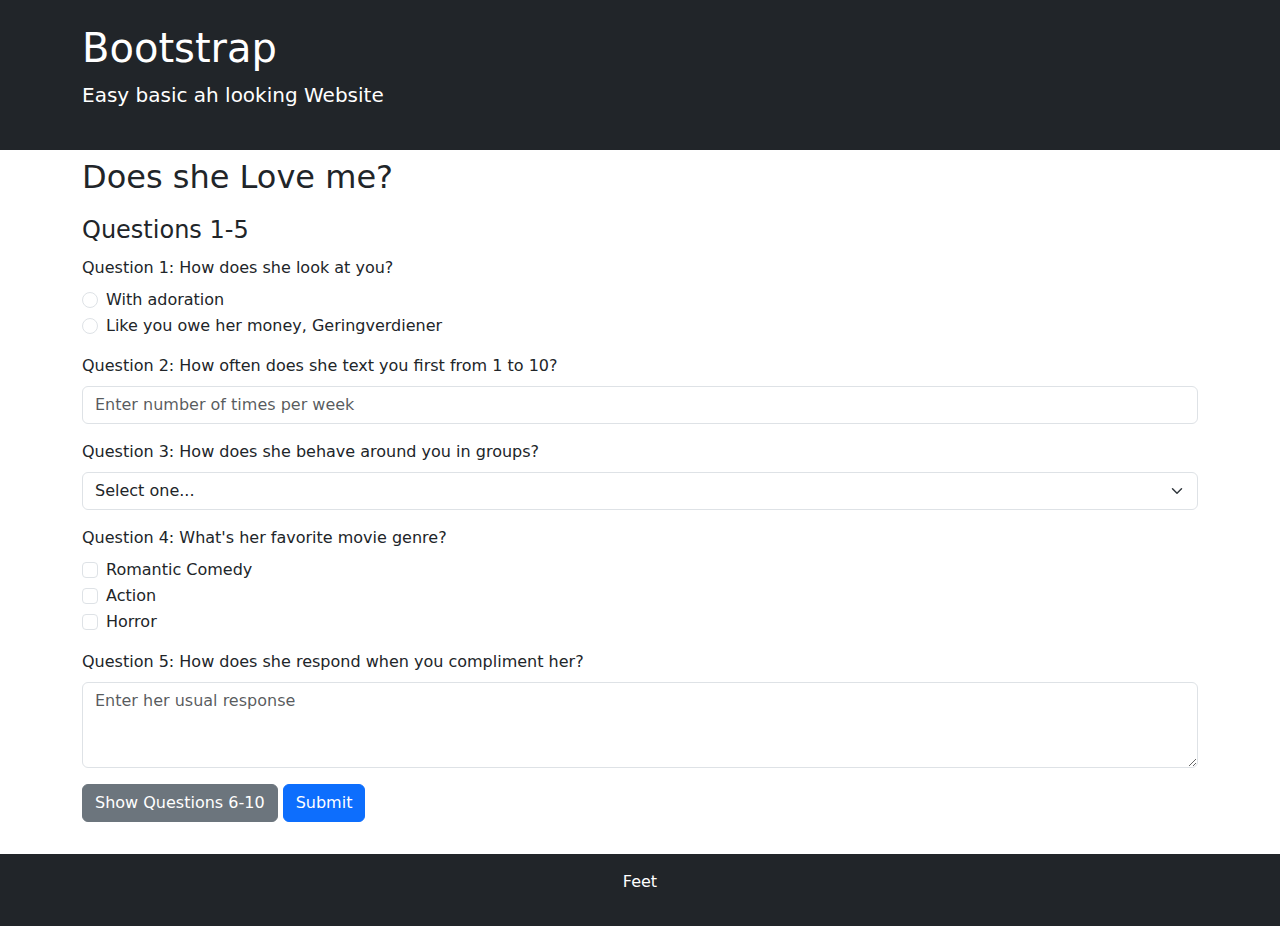
==== Bootstrap.html @ 215f1043 "wedadsasdsyxdcfvgbhnjkm" ====
<!DOCTYPE html>
<html lang="en">
<head>
    <meta charset="UTF-8">
    <title>Title</title>
    <link href="https://cdn.jsdelivr.net/npm/bootstrap@5.3.3/dist/css/bootstrap.min.css" rel="stylesheet" integrity="sha384-QWTKZyjpPEjISv5WaRU9OFeRpok6YctnYmDr5pNlyT2bRjXh0JMhjY6hW+ALEwIH" crossorigin="anonymous">
</head>
<body>
<div class="App">
    <header class="bg-dark text-white py-4">
        <div class="container">
            <h1>Bootstrap</h1>
            <p class="lead">Easy basic ah looking Website</p>
        </div>
    </header>

    <main class="container mt-2">
        <section class="mb-3">
            <h2>Does she Love me?</h2>
        </section>
        <section class="mb-3">
            <form id="quizForm" action="https://gibm.becknet.ch/formular/formular.php" method="post">
                <fieldset>
                    <legend>Questions 1-5</legend>

                    <div class="mb-3">
                        <label for="q1a" class="form-label">Question 1: How does she look at you?</label>
                        <div class="form-check">
                            <input class="form-check-input" type="radio" name="q1" id="q1a" value="1" required>
                            <label class="form-check-label" for="q1a">With adoration</label>
                        </div>
                        <div class="form-check">
                            <input class="form-check-input" type="radio" name="q1" id="q1b" value="0">
                            <label class="form-check-label" for="q1b">Like you owe her money, Geringverdiener</label>
                        </div>
                    </div>

                    <div class="mb-3">
                        <label for="q2" class="form-label">Question 2: How often does she text you first from 1 to 10?</label>
                        <input type="number" class="form-control" id="q2" name="q2" placeholder="Enter number of times per week" min="1" max="10" required>
                        <div class="invalid-feedback">
                            Please enter a number between 1 and 10.
                        </div>
                    </div>

                    <div class="mb-3">
                        <label for="q3" class="form-label">Question 3: How does she behave around you in groups?</label>
                        <select class="form-select" id="q3" name="q3" required>
                            <option value="">Select one...</option>
                            <option value="1">She's attentive and laughs at your jokes</option>
                            <option value="0">She barely notices you're there</option>
                            <option value="2">She squeezes out the balls of your eyes</option>
                        </select>
                        <div class="invalid-feedback">
                            Please select an option.
                        </div>
                    </div>

                    <div class="mb-3">
                        <label class="form-label">Question 4: What's her favorite movie genre?</label>
                        <div class="form-check">
                            <input class="form-check-input" type="checkbox" id="q4a" name="q4a" value="1">
                            <label class="form-check-label" for="q4a">Romantic Comedy</label>
                        </div>
                        <div class="form-check">
                            <input class="form-check-input" type="checkbox" id="q4b" name="q4b" value="1">
                            <label class="form-check-label" for="q4b">Action</label>
                        </div>
                        <div class="form-check">
                            <input class="form-check-input" type="checkbox" id="q4c" name="q4c" value="1">
                            <label class="form-check-label" for="q4c">Horror</label>
                        </div>
                    </div>

                    <div class="mb-3">
                        <label for="q5" class="form-label">Question 5: How does she respond when you compliment her?</label>
                        <textarea class="form-control" id="q5" name="q5" rows="3" placeholder="Enter her usual response" minlength="10" maxlength="100" required></textarea>
                        <div class="invalid-feedback">
                            Please enter a valid response (between 10 and 100 characters).
                        </div>
                    </div>
                </fieldset>

                <fieldset id="questions6To10" style="display: none;">
                    <legend>Questions 6-10</legend>

                    <div class="mb-3">
                        <label for="q6" class="form-label">Question 6: When did you first meet?</label>
                        <input type="date" class="form-control" id="q6" name="q6" required>
                        <div class="invalid-feedback">
                            Please enter a valid date.
                        </div>
                    </div>

                    <div class="mb-3">
                        <label for="q7" class="form-label">Question 7: What is her email address?</label>
                        <input type="email" class="form-control" id="q7" name="q7" placeholder="Enter her email" required>
                        <div class="invalid-feedback">
                            Please enter a valid email address.
                        </div>
                    </div>

                    <div class="mb-3">
                        <label for="q8" class="form-label">Question 8: What is your favorite memory together?</label>
                        <input type="text" class="form-control" id="q8" name="q8" required>
                        <div class="invalid-feedback">
                            This field is required.
                        </div>
                    </div>

                    <div class="mb-3">
                        <label for="q9" class="form-label">Question 9: What's her favorite dessert?</label>
                        <input type="text" class="form-control" id="q9" name="q9" minlength="3" required>
                        <div class="invalid-feedback">
                            Please enter at least 3 characters.
                        </div>
                    </div>

                    <div class="mb-3">
                        <label for="q10" class="form-label">Question 10: What is her phone number?</label>
                        <input type="tel" class="form-control" id="q10" name="q10" placeholder="Enter her phone number" pattern="[0-9]{3} [0-9]{3} [0-9]{2} [0-9]{2}" required>
                        <div class="invalid-feedback">
                            Please enter a valid phone number (e.g., 123 456 78 90).
                        </div>
                    </div>

                    <div class="mb-3">
                        <label for="q12" class="form-label">Question 12: What is her favorite color?</label>
                        <input type="color" class="form-control" id="q12" name="q12" required>
                        <div class="invalid-feedback">
                            Please select a color.
                        </div>
                    </div>
                </fieldset>

                <button type="button" class="btn btn-secondary mb-3" onclick="handleButtonClick()">Show Questions 6-10</button>

                <button type="submit" class="btn btn-primary mb-3">Submit</button>
            </form>
        </section>
    </main>

    <footer class="bg-dark text-white text-center py-3">
        <p>Feet</p>
    </footer>
</div>

<script>

    function handleButtonClick() {
        var questions6To10 = document.getElementById('questions6To10');
        if (questions6To10.style.display === 'none') {
            questions6To10.style.display = 'block';
        } else {
            questions6To10.style.display = 'none';
        }
    }
</script>

</body>
</html>
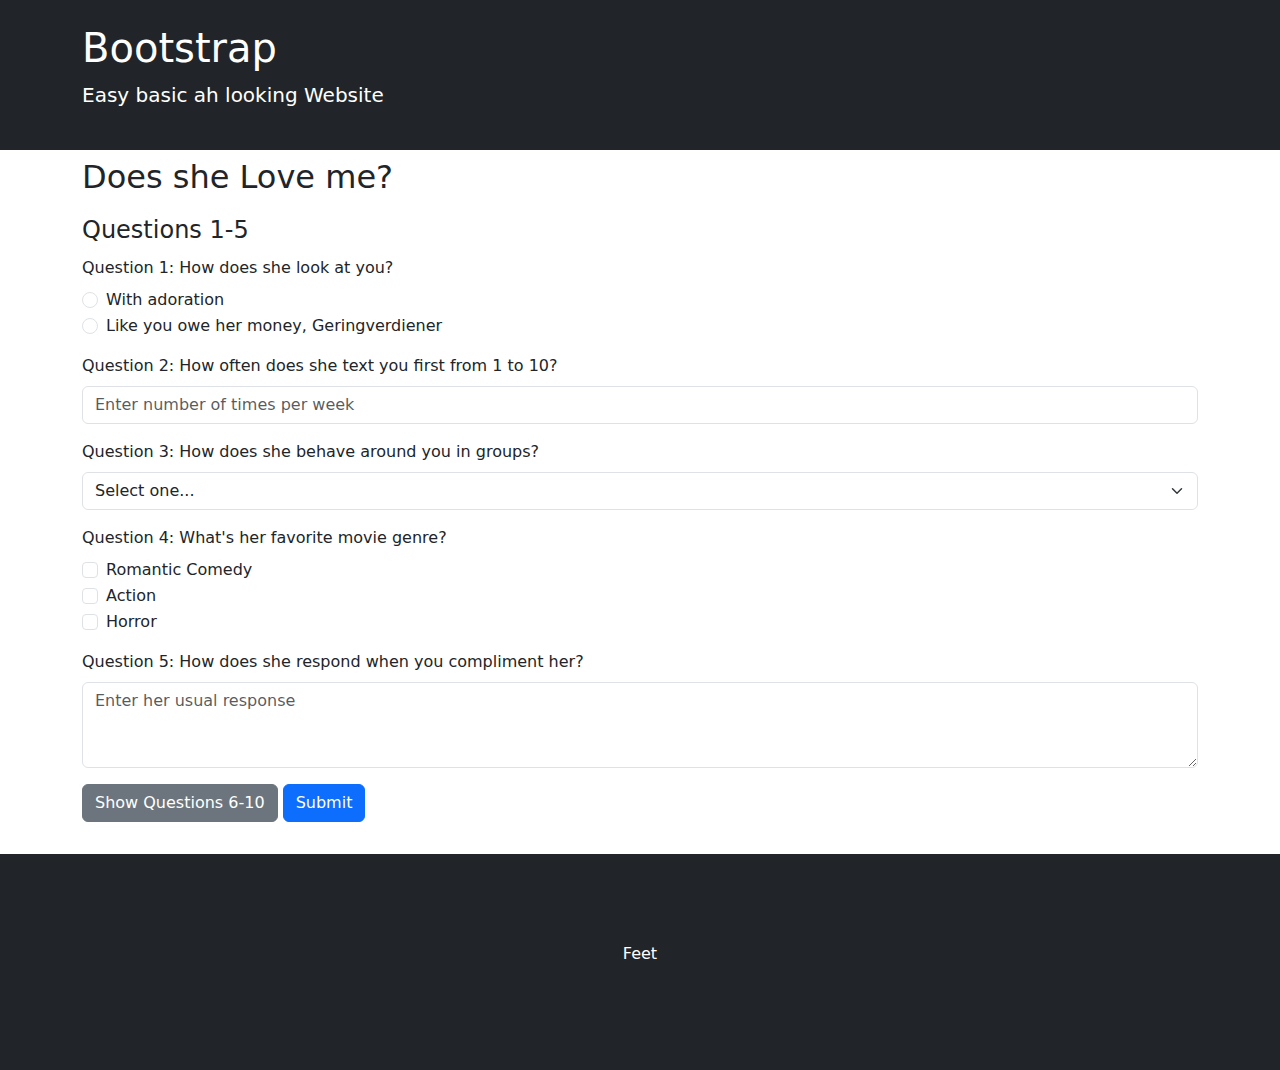
==== commit 22080e30: "wedadsasdsyxdcfvgbhnjkm" ====
--- a/Bootstrap.html
+++ b/Bootstrap.html
@@ -140,8 +140,14 @@
         </section>
     </main>
 
-    <footer class="bg-dark text-white text-center py-3">
+    <footer id="feet" class="bg-dark text-white text-center py-3">
+        <br>
+        <br>
+        <br>
         <p>Feet</p>
+        <br>
+        <br>
+        <br>
     </footer>
 </div>
 
@@ -153,6 +159,7 @@
             questions6To10.style.display = 'block';
         } else {
             questions6To10.style.display = 'none';
+            feet.style.position = 'absolute';
         }
     }
 </script>
